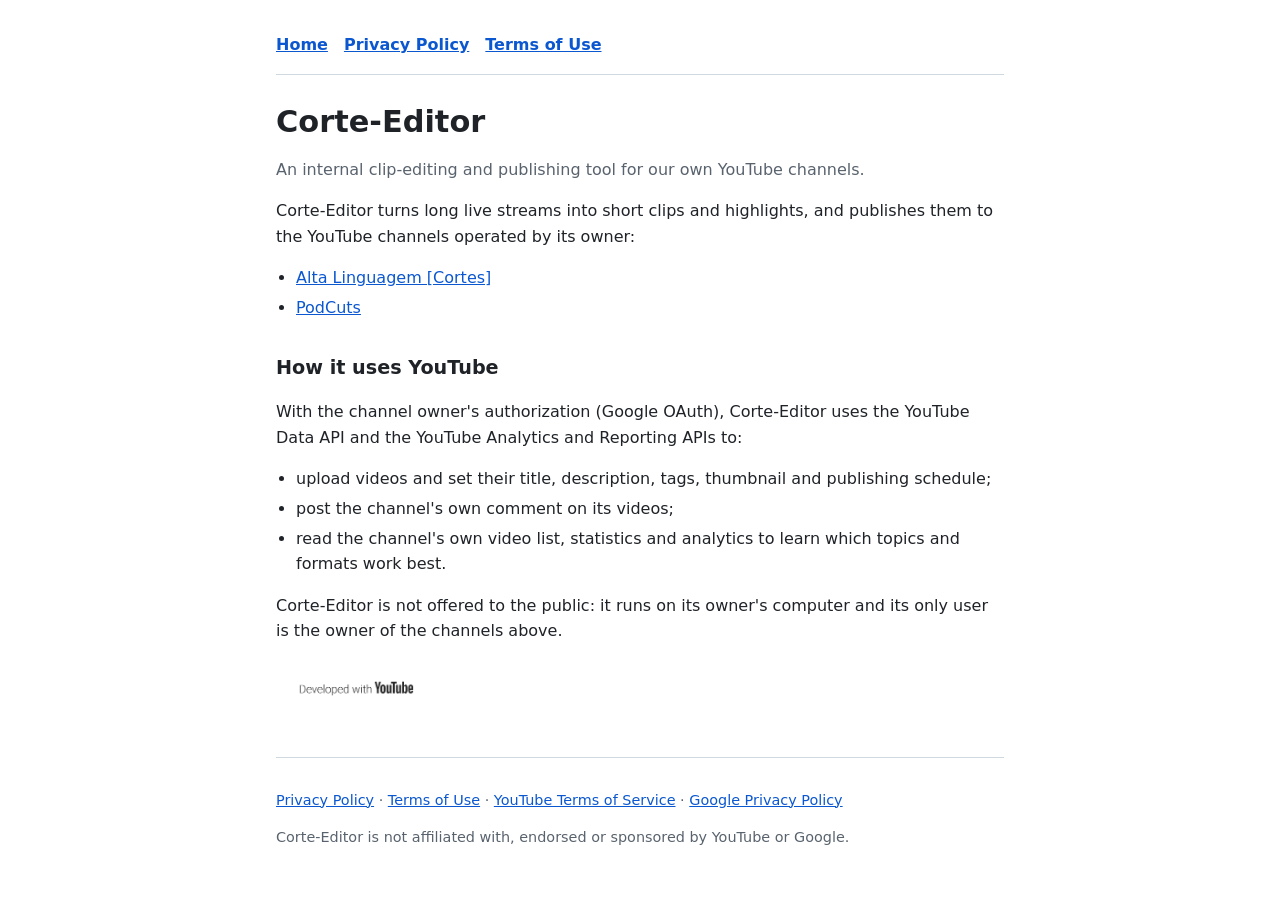
==== index.html @ 41946531 "Site do Corte-Editor: inicio, politica de privacidade e termos de uso (auditoria de cota da API do Y" ====
<!doctype html>
<html lang="en">
<head>
  <meta charset="utf-8">
  <meta name="viewport" content="width=device-width, initial-scale=1">
  <title>Corte-Editor</title>
  <meta name="description" content="Corte-Editor: internal tool that edits clips and publishes them to its owner's YouTube channels.">
  <link rel="stylesheet" href="style.css">
</head>
<body>
<main>
  <nav>
    <a href="./">Home</a>
    <a href="privacy.html">Privacy Policy</a>
    <a href="terms.html">Terms of Use</a>
  </nav>

  <h1>Corte-Editor</h1>
  <p class="muted">An internal clip-editing and publishing tool for our own YouTube channels.</p>

  <p>Corte-Editor turns long live streams into short clips and highlights, and publishes them to the YouTube
    channels operated by its owner:</p>
  <ul>
    <li><a href="https://www.youtube.com/@AltaLinguagemAoPonto">Alta Linguagem [Cortes]</a></li>
    <li><a href="https://www.youtube.com/channel/UCyOdJfWA9KTtn2m1mWiqE4g">PodCuts</a></li>
  </ul>

  <h2>How it uses YouTube</h2>
  <p>With the channel owner's authorization (Google OAuth), Corte-Editor uses the YouTube Data API and the YouTube
    Analytics and Reporting APIs to:</p>
  <ul>
    <li>upload videos and set their title, description, tags, thumbnail and publishing schedule;</li>
    <li>post the channel's own comment on its videos;</li>
    <li>read the channel's own video list, statistics and analytics to learn which topics and formats work best.</li>
  </ul>
  <p>Corte-Editor is not offered to the public: it runs on its owner's computer and its only user is the owner of
    the channels above.</p>

  <p>
    <a class="badge" href="https://www.youtube.com/@AltaLinguagemAoPonto">
      <picture>
        <source srcset="img/developed-with-youtube-light.png" media="(prefers-color-scheme: dark)">
        <img src="img/developed-with-youtube-dark.png" alt="Developed with YouTube" width="160" height="57">
      </picture>
    </a>
  </p>

  <footer>
    <p><a href="privacy.html">Privacy Policy</a> · <a href="terms.html">Terms of Use</a> ·
      <a href="https://www.youtube.com/t/terms">YouTube Terms of Service</a> ·
      <a href="https://policies.google.com/privacy">Google Privacy Policy</a></p>
    <p>Corte-Editor is not affiliated with, endorsed or sponsored by YouTube or Google.</p>
  </footer>
</main>
</body>
</html>
---- style.css ----
:root {
  --bg: #ffffff;
  --text: #1f2328;
  --muted: #59636e;
  --line: #d1d9e0;
  --link: #0b57d0;
}
@media (prefers-color-scheme: dark) {
  :root {
    --bg: #0d1117;
    --text: #e6edf3;
    --muted: #9198a1;
    --line: #30363d;
    --link: #7cacf8;
  }
}
* { box-sizing: border-box; }
body {
  margin: 0;
  background: var(--bg);
  color: var(--text);
  font: 16px/1.6 system-ui, -apple-system, "Segoe UI", Roboto, Helvetica, Arial, sans-serif;
}
main { max-width: 760px; margin: 0 auto; padding: 32px 16px 48px; }
nav { display: flex; flex-wrap: wrap; gap: 16px; padding-bottom: 16px; border-bottom: 1px solid var(--line); }
nav a { font-weight: 600; }
a { color: var(--link); }
h1 { font-size: 1.9rem; line-height: 1.25; margin: 28px 0 4px; }
h2 { font-size: 1.2rem; margin: 32px 0 8px; }
.muted { color: var(--muted); }
ul { padding-left: 1.25rem; }
li { margin: 4px 0; }
code { font-size: 0.9em; overflow-wrap: anywhere; }
.badge img { width: 160px; height: auto; display: block; }
footer { margin-top: 40px; padding-top: 16px; border-top: 1px solid var(--line); font-size: 0.9rem; color: var(--muted); }
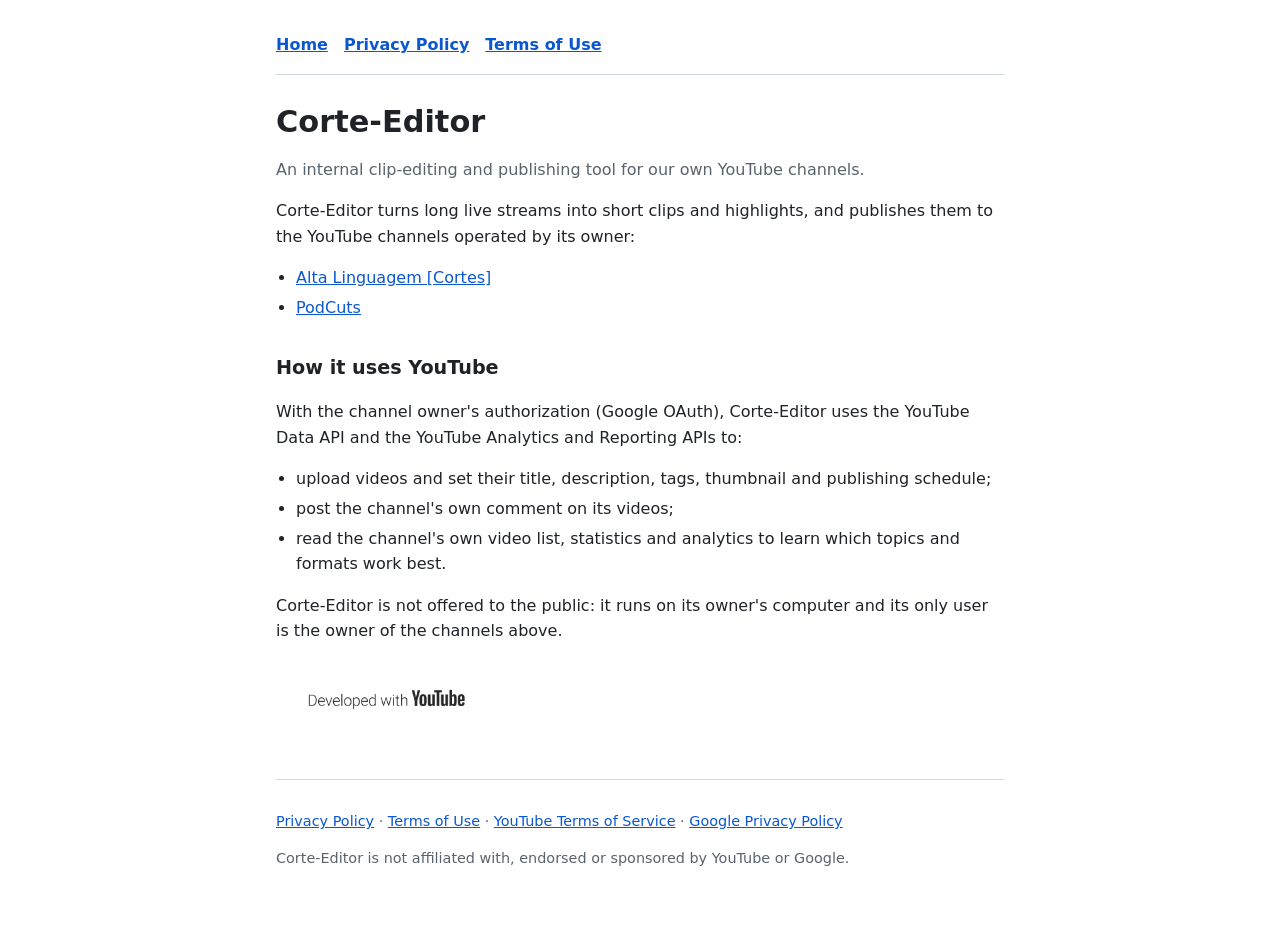
==== commit 4bcffacb: "selo do YouTube legivel (220 px) Co-Authored-By: Claude Opus 5.5 <noreply@anthropic.com>" ====
--- a/index.html
+++ b/index.html
@@ -40,7 +40,7 @@
     <a class="badge" href="https://www.youtube.com/@AltaLinguagemAoPonto">
       <picture>
         <source srcset="img/developed-with-youtube-light.png" media="(prefers-color-scheme: dark)">
-        <img src="img/developed-with-youtube-dark.png" alt="Developed with YouTube" width="160" height="57">
+        <img src="img/developed-with-youtube-dark.png" alt="Developed with YouTube" width="220" height="79">
       </picture>
     </a>
   </p>
--- a/style.css
+++ b/style.css
@@ -31,5 +31,5 @@
 ul { padding-left: 1.25rem; }
 li { margin: 4px 0; }
 code { font-size: 0.9em; overflow-wrap: anywhere; }
-.badge img { width: 160px; height: auto; display: block; }
+.badge img { width: 220px; height: auto; display: block; }
 footer { margin-top: 40px; padding-top: 16px; border-top: 1px solid var(--line); font-size: 0.9rem; color: var(--muted); }
